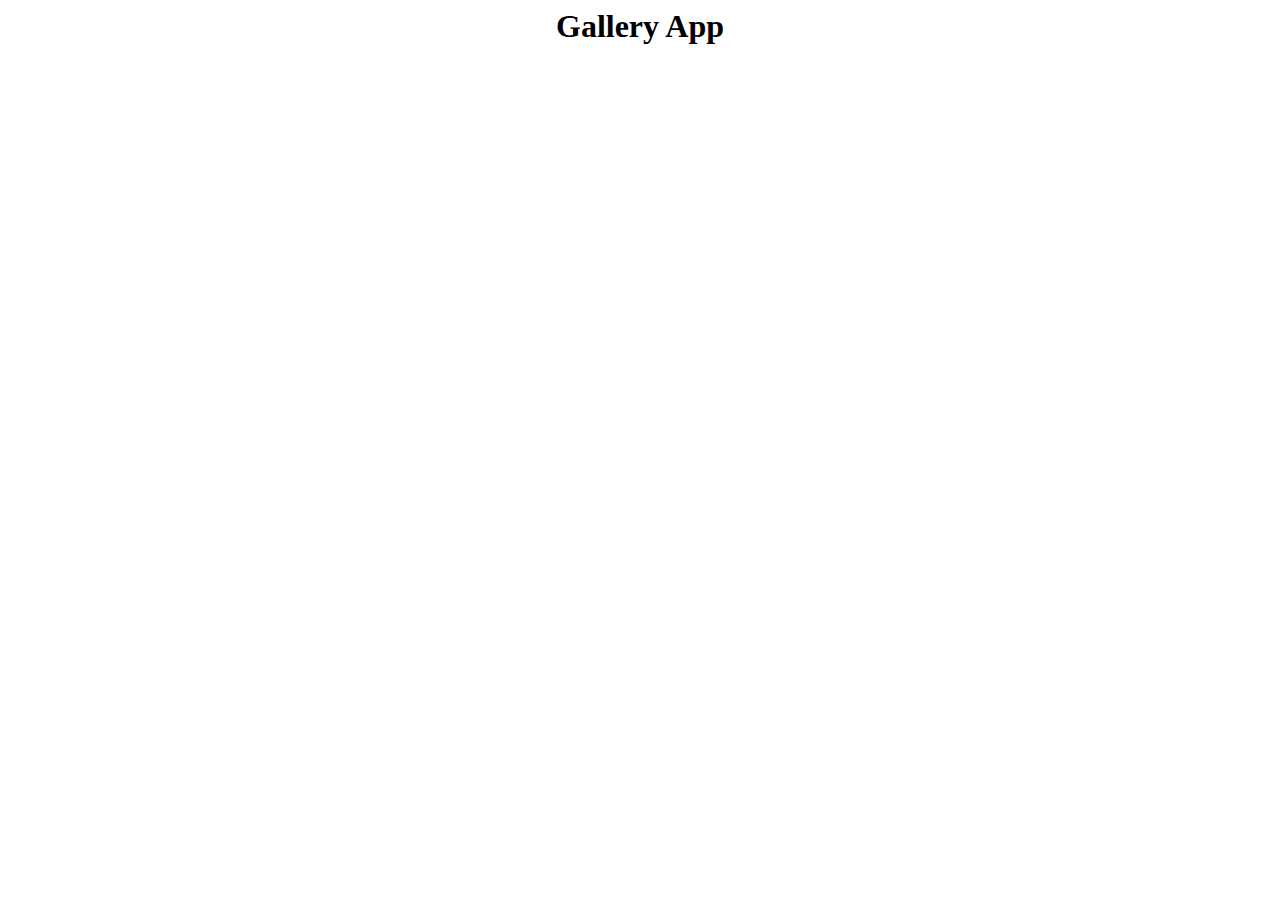
==== Gallery/index.html @ abc71664 "creating a new gallery static website using flexbox and grid layouts" ====
<html lang="en">
<head>
    <meta charset="UTF-8">
    <meta name="viewport" content="width=device-width, initial-scale=1.0">
    <link rel="stylesheet" href="styles.css">
    <title>GalleryGrove</title>
</head>
<body>
    <h1>Gallery App</h1>
</body>
</html>
---- Gallery/styles.css ----
h1
{
    text-align: center;
}
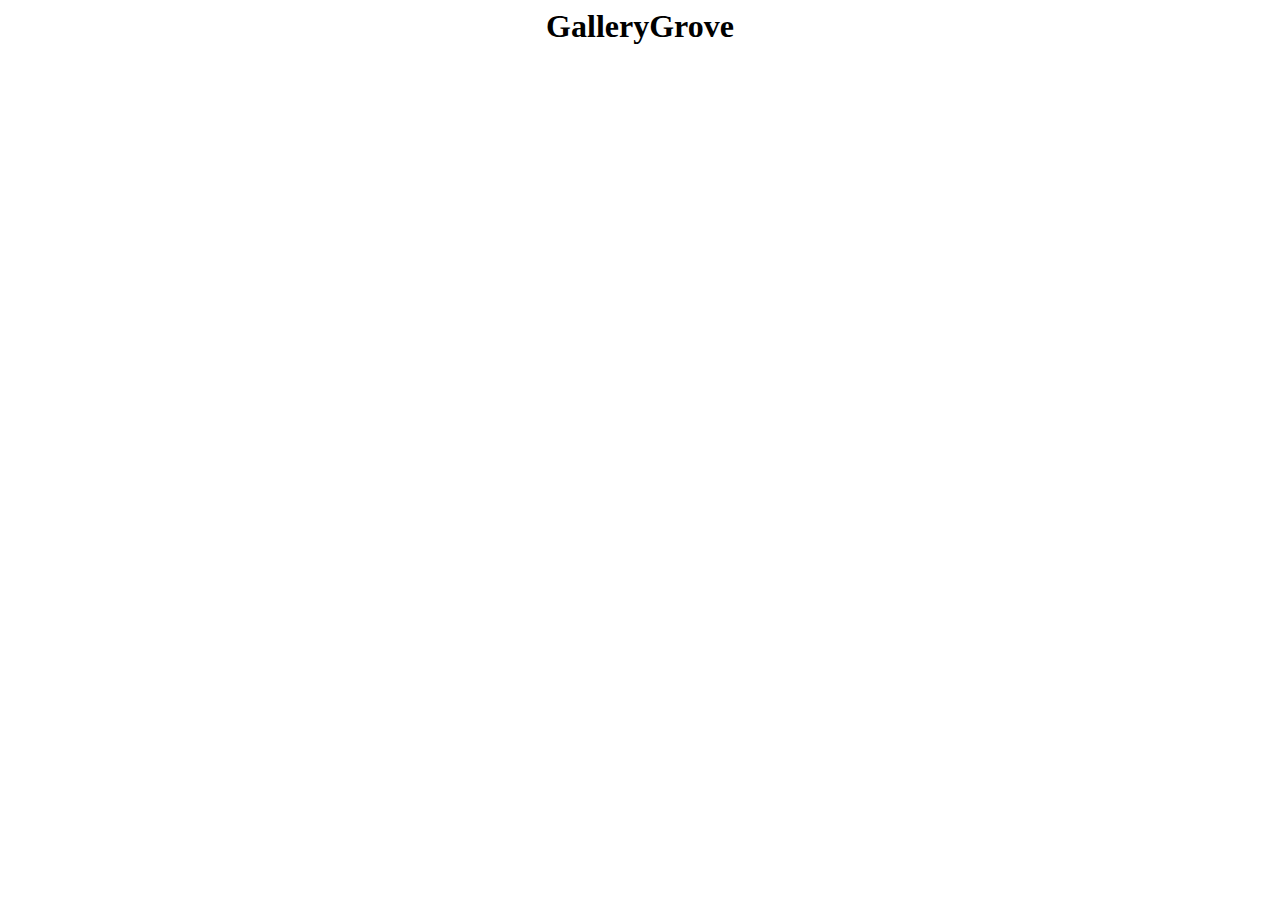
==== commit 8300ab39: "added favicon" ====
--- a/Gallery/index.html
+++ b/Gallery/index.html
@@ -3,9 +3,10 @@
     <meta charset="UTF-8">
     <meta name="viewport" content="width=device-width, initial-scale=1.0">
     <link rel="stylesheet" href="styles.css">
+    <link rel="shortcut icon" href="gallery_favicon.jpg" type="image/x-icon">
     <title>GalleryGrove</title>
 </head>
 <body>
-    <h1>Gallery App</h1>
+    <h1>GalleryGrove</h1>
 </body>
 </html>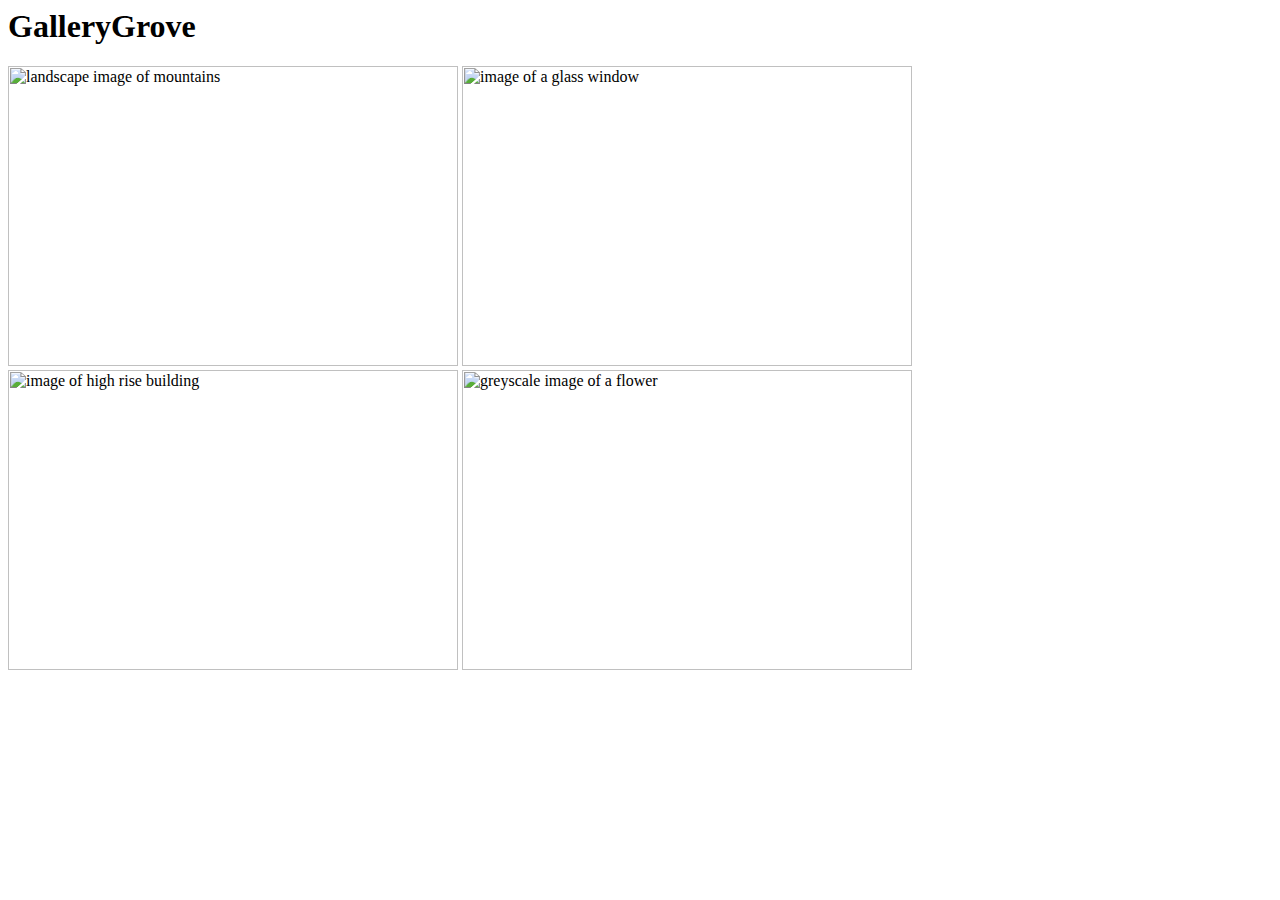
==== commit 59e53a2c: "added images" ====
--- a/Gallery/index.html
+++ b/Gallery/index.html
@@ -8,5 +8,11 @@
 </head>
 <body>
     <h1>GalleryGrove</h1>
+    <div class="container">
+        <img src="https://images.unsplash.com/photo-1521489871110-81dc5a61dbda?w=1000&auto=format&fit=crop&q=60&ixlib=rb-4.0.3&ixid=M3wxMjA3fDB8MHxzZWFyY2h8NHx8bW9ub2Nocm9tZXxlbnwwfHwwfHx8MA%3D%3D" alt="landscape image of mountains">
+        <img src="https://images.unsplash.com/photo-1613929728701-c97c4c4dca37?w=1000&auto=format&fit=crop&q=60&ixlib=rb-4.0.3&ixid=M3wxMjA3fDB8MHxzZWFyY2h8Nnx8bW9ub2Nocm9tZXxlbnwwfHwwfHx8MA%3D%3D" alt="image of a glass window">
+        <img src="https://images.unsplash.com/photo-1615034001602-23e35d7d6306?w=1000&auto=format&fit=crop&q=60&ixlib=rb-4.0.3&ixid=M3wxMjA3fDB8MHxzZWFyY2h8MTV8fG1vbm9jaHJvbWV8ZW58MHx8MHx8fDA%3D" alt="image of high rise building">
+        <img src="https://images.unsplash.com/photo-1690563024173-7451ddd5771e?w=1000&auto=format&fit=crop&q=60&ixlib=rb-4.0.3&ixid=M3wxMjA3fDB8MHxzZWFyY2h8MTR8fG1vbm9jaHJvbWUlMjBmbG93ZXJ8ZW58MHx8MHx8fDA%3D" alt="greyscale image of a flower">
+    </div>
 </body>
 </html>--- a/Gallery/styles.css
+++ b/Gallery/styles.css
@@ -1,4 +1,11 @@
-h1
+.conatiner
 {
-    text-align: center;
+    display: flex;
+    flex-wrap: wrap;
+    justify-content: center;
+}
+img
+{
+    height: 300px;
+    width: 450px;
 }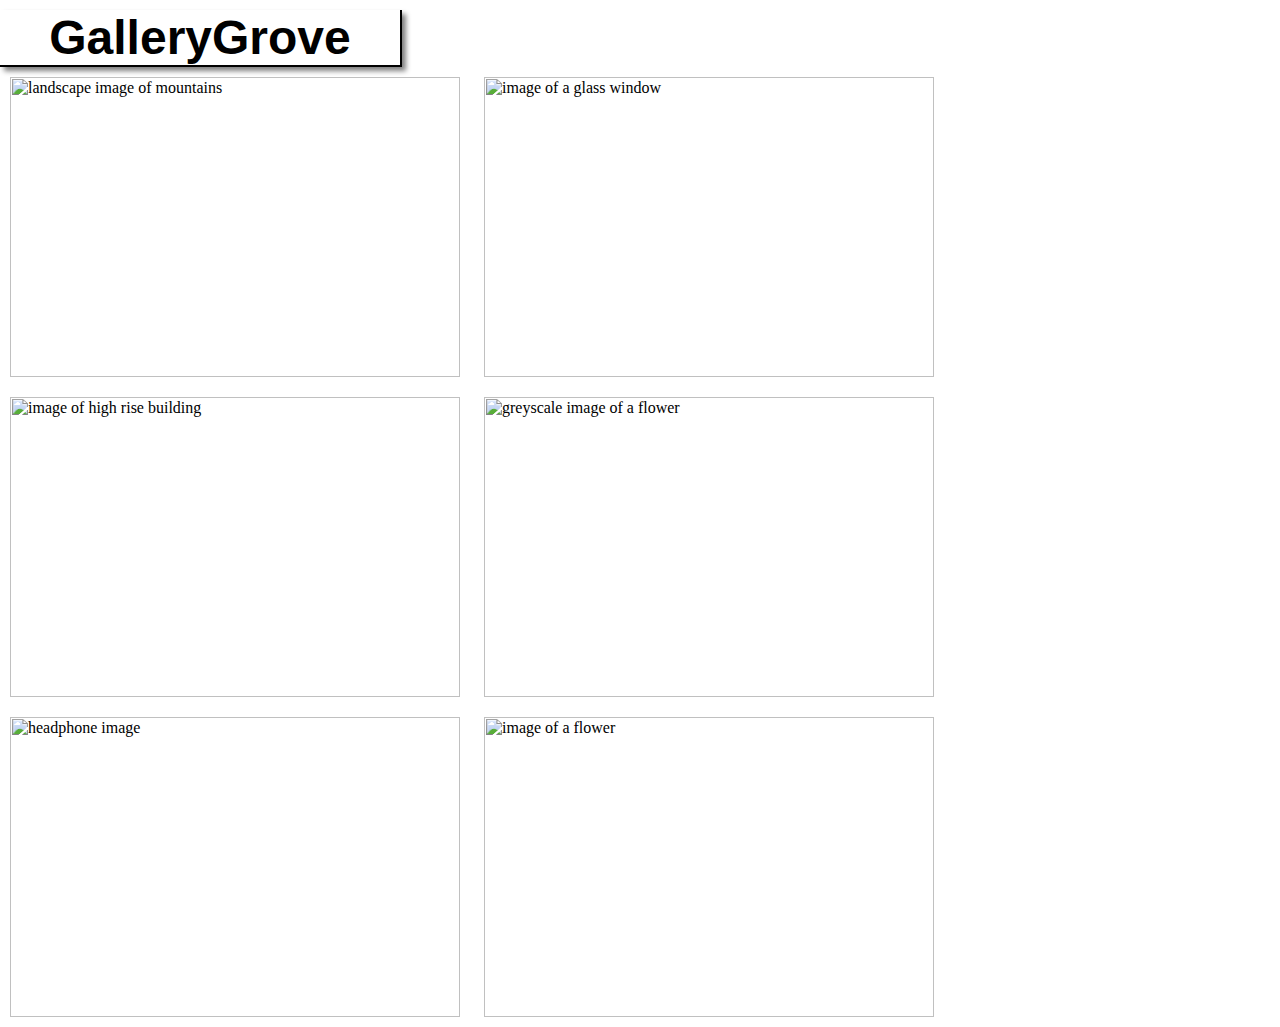
==== commit 1efaaf15: "added few more images and little styling" ====
--- a/Gallery/index.html
+++ b/Gallery/index.html
@@ -13,6 +13,8 @@
         <img src="https://images.unsplash.com/photo-1613929728701-c97c4c4dca37?w=1000&auto=format&fit=crop&q=60&ixlib=rb-4.0.3&ixid=M3wxMjA3fDB8MHxzZWFyY2h8Nnx8bW9ub2Nocm9tZXxlbnwwfHwwfHx8MA%3D%3D" alt="image of a glass window">
         <img src="https://images.unsplash.com/photo-1615034001602-23e35d7d6306?w=1000&auto=format&fit=crop&q=60&ixlib=rb-4.0.3&ixid=M3wxMjA3fDB8MHxzZWFyY2h8MTV8fG1vbm9jaHJvbWV8ZW58MHx8MHx8fDA%3D" alt="image of high rise building">
         <img src="https://images.unsplash.com/photo-1690563024173-7451ddd5771e?w=1000&auto=format&fit=crop&q=60&ixlib=rb-4.0.3&ixid=M3wxMjA3fDB8MHxzZWFyY2h8MTR8fG1vbm9jaHJvbWUlMjBmbG93ZXJ8ZW58MHx8MHx8fDA%3D" alt="greyscale image of a flower">
+        <img src="https://images.unsplash.com/photo-1710595638861-a6f9680649b6?w=500&auto=format&fit=crop&q=60&ixlib=rb-4.0.3&ixid=M3wxMjA3fDB8MHxlZGl0b3JpYWwtZmVlZHwzfHx8ZW58MHx8fHx8" alt="headphone image">
+        <img src="https://images.unsplash.com/photo-1631877026624-ea935ce24797?w=500&auto=format&fit=crop&q=60&ixlib=rb-4.0.3&ixid=M3wxMjA3fDB8MHxzZWFyY2h8MTF8fGZsb3dlcnMlMjBibGFjayUyMGFuZCUyMHdoaXRlJTIwaW1hZ2VzfGVufDB8fDB8fHww" alt="image of a flower" srcset="">
     </div>
 </body>
 </html>--- a/Gallery/styles.css
+++ b/Gallery/styles.css
@@ -1,11 +1,32 @@
+*
+{
+    margin: 0px;
+}
 .conatiner
 {
     display: flex;
     flex-wrap: wrap;
     justify-content: center;
 }
+h1
+{
+    font-family: 'Franklin Gothic Medium', 'Arial Narrow', Arial, sans-serif;
+    font-size: 3em;
+    border-bottom: 2px solid black;
+    width: 400px;
+    text-align: center;
+    border-right: 2px solid black;
+    box-shadow: 4px 4px 5px gray;
+    margin-top: 10px;
+}
 img
 {
     height: 300px;
     width: 450px;
+    margin: 10px;
+    transition: all 1s;
+}
+img:hover
+{
+    transform: scale(1.1);
 }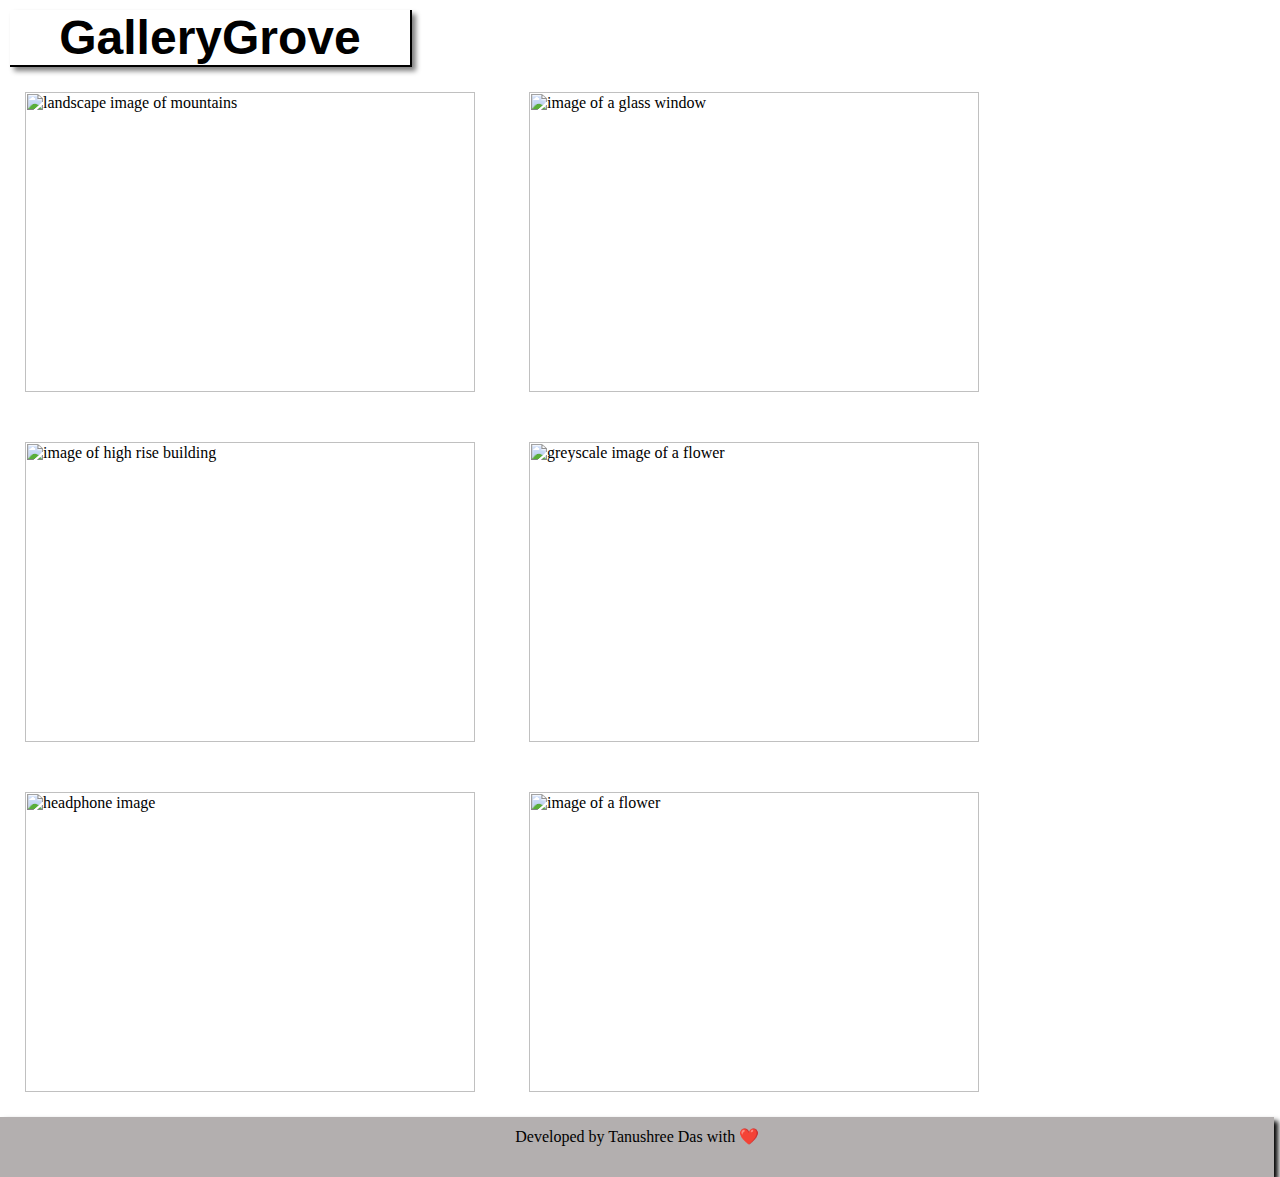
==== commit 89b63340: "added footer" ====
--- a/Gallery/index.html
+++ b/Gallery/index.html
@@ -14,7 +14,10 @@
         <img src="https://images.unsplash.com/photo-1615034001602-23e35d7d6306?w=1000&auto=format&fit=crop&q=60&ixlib=rb-4.0.3&ixid=M3wxMjA3fDB8MHxzZWFyY2h8MTV8fG1vbm9jaHJvbWV8ZW58MHx8MHx8fDA%3D" alt="image of high rise building">
         <img src="https://images.unsplash.com/photo-1690563024173-7451ddd5771e?w=1000&auto=format&fit=crop&q=60&ixlib=rb-4.0.3&ixid=M3wxMjA3fDB8MHxzZWFyY2h8MTR8fG1vbm9jaHJvbWUlMjBmbG93ZXJ8ZW58MHx8MHx8fDA%3D" alt="greyscale image of a flower">
         <img src="https://images.unsplash.com/photo-1710595638861-a6f9680649b6?w=500&auto=format&fit=crop&q=60&ixlib=rb-4.0.3&ixid=M3wxMjA3fDB8MHxlZGl0b3JpYWwtZmVlZHwzfHx8ZW58MHx8fHx8" alt="headphone image">
-        <img src="https://images.unsplash.com/photo-1631877026624-ea935ce24797?w=500&auto=format&fit=crop&q=60&ixlib=rb-4.0.3&ixid=M3wxMjA3fDB8MHxzZWFyY2h8MTF8fGZsb3dlcnMlMjBibGFjayUyMGFuZCUyMHdoaXRlJTIwaW1hZ2VzfGVufDB8fDB8fHww" alt="image of a flower" srcset="">
+        <img src="https://images.unsplash.com/photo-1631877026624-ea935ce24797?w=500&auto=format&fit=crop&q=60&ixlib=rb-4.0.3&ixid=M3wxMjA3fDB8MHxzZWFyY2h8MTF8fGZsb3dlcnMlMjBibGFjayUyMGFuZCUyMHdoaXRlJTIwaW1hZ2VzfGVufDB8fDB8fHww" alt="image of a flower">
+    </div>
+    <div class="footer">
+        <span>Developed by Tanushree Das with ❤️</span>
     </div>
 </body>
 </html>--- a/Gallery/styles.css
+++ b/Gallery/styles.css
@@ -7,6 +7,7 @@
     display: flex;
     flex-wrap: wrap;
     justify-content: center;
+    align-items: center;
 }
 h1
 {
@@ -18,15 +19,26 @@
     border-right: 2px solid black;
     box-shadow: 4px 4px 5px gray;
     margin-top: 10px;
+    margin-left: 10px;
 }
 img
 {
     height: 300px;
     width: 450px;
-    margin: 10px;
+    margin: 25px;
     transition: all 1s;
 }
 img:hover
 {
     transform: scale(1.1);
+}
+.footer
+{
+    bottom: 0;
+    height: 40px;
+    background-color: rgb(179, 175, 175);
+    width: 98%;
+    text-align: center;
+    padding: 10px;
+    box-shadow: 4px 4px 5px black;
 }